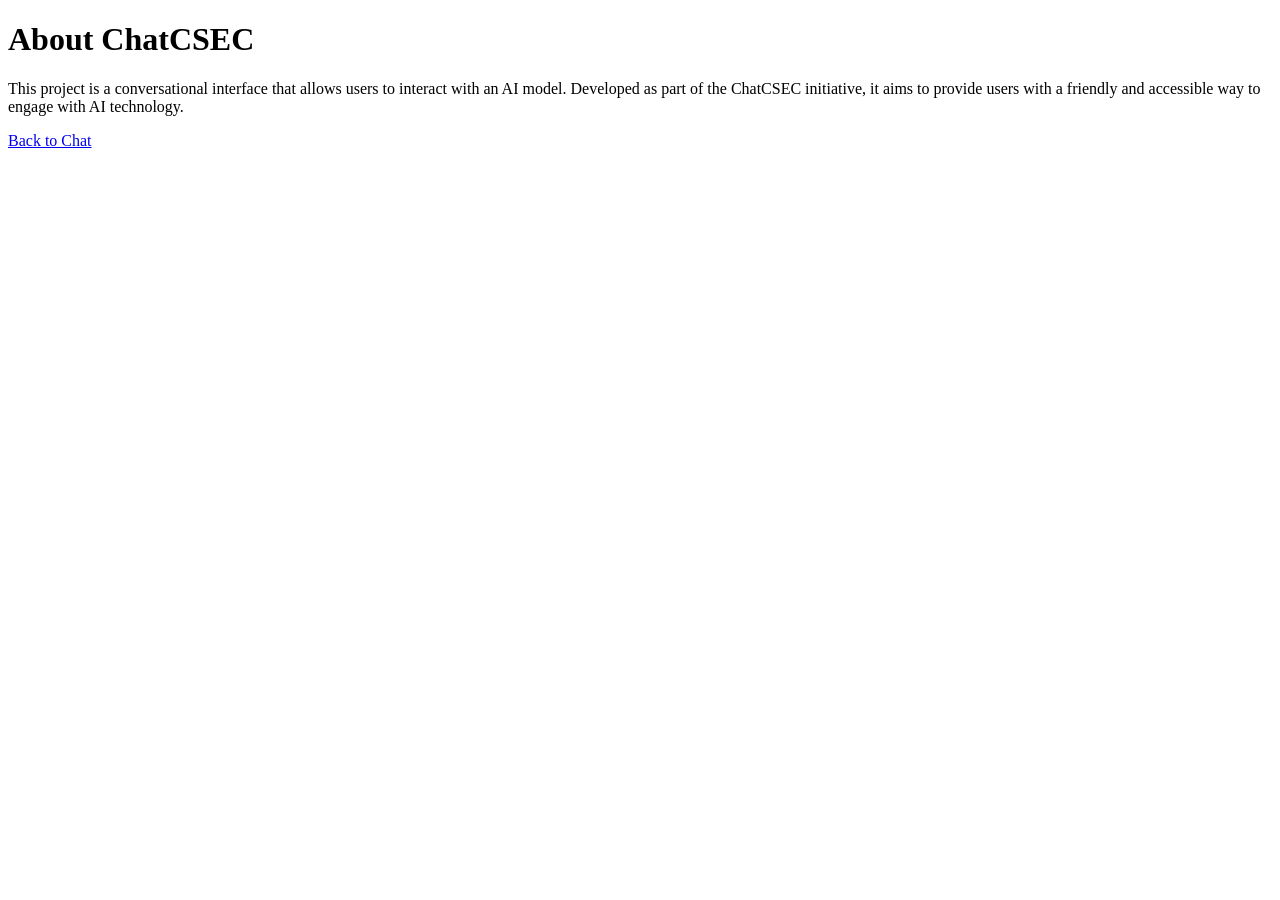
==== frontend/templates/about.html @ 6203c947 "Project base" ====
<!DOCTYPE html>
<html lang="en">
<head>
    <meta charset="UTF-8">
    <meta name="viewport" content="width=device-width, initial-scale=1.0">
    <title>About ChatCSEC</title>
    <link rel="stylesheet" href="/static/style.css"> <!-- Optional: Link to a CSS file for styling -->
</head>
<body>
    <h1>About ChatCSEC</h1>
    <p>This project is a conversational interface that allows users to interact with an AI model. Developed as part of the ChatCSEC initiative, it aims to provide users with a friendly and accessible way to engage with AI technology.</p>
    <p><a href="/">Back to Chat</a></p>
</body>
</html>
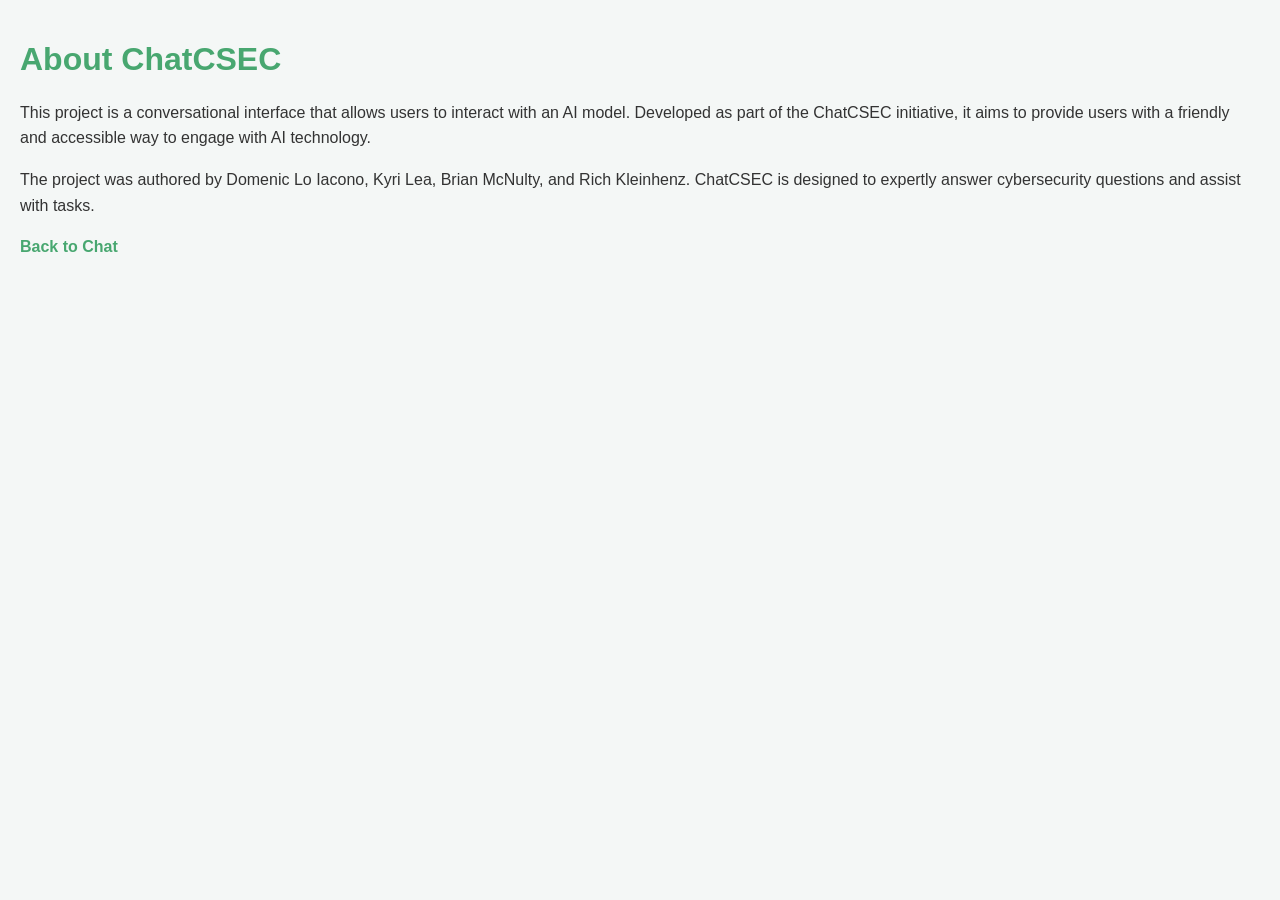
==== commit 9472da92: "Updated About page" ====
--- a/frontend/templates/about.html
+++ b/frontend/templates/about.html
@@ -4,11 +4,40 @@
     <meta charset="UTF-8">
     <meta name="viewport" content="width=device-width, initial-scale=1.0">
     <title>About ChatCSEC</title>
-    <link rel="stylesheet" href="/static/style.css"> <!-- Optional: Link to a CSS file for styling -->
+    <style>
+        body {
+            font-family: 'Segoe UI', Tahoma, Geneva, Verdana, sans-serif;
+            background-color: #f4f7f6;
+            margin: 0;
+            padding: 20px;
+            color: #333;
+        }
+
+        h1 {
+            color: #48a770; /* Green color to match the chat interface */
+        }
+
+        p {
+            font-size: 16px;
+            line-height: 1.6;
+        }
+
+        a {
+            color: #48a770;
+            text-decoration: none;
+            font-weight: bold;
+        }
+
+        a:hover {
+            text-decoration: underline;
+        }
+    </style>
 </head>
 <body>
     <h1>About ChatCSEC</h1>
     <p>This project is a conversational interface that allows users to interact with an AI model. Developed as part of the ChatCSEC initiative, it aims to provide users with a friendly and accessible way to engage with AI technology.</p>
+    <p>The project was authored by Domenic Lo Iacono, Kyri Lea, Brian McNulty, and Rich Kleinhenz.
+        ChatCSEC is designed to expertly answer cybersecurity questions and assist with tasks. </p>
     <p><a href="/">Back to Chat</a></p>
 </body>
 </html>
